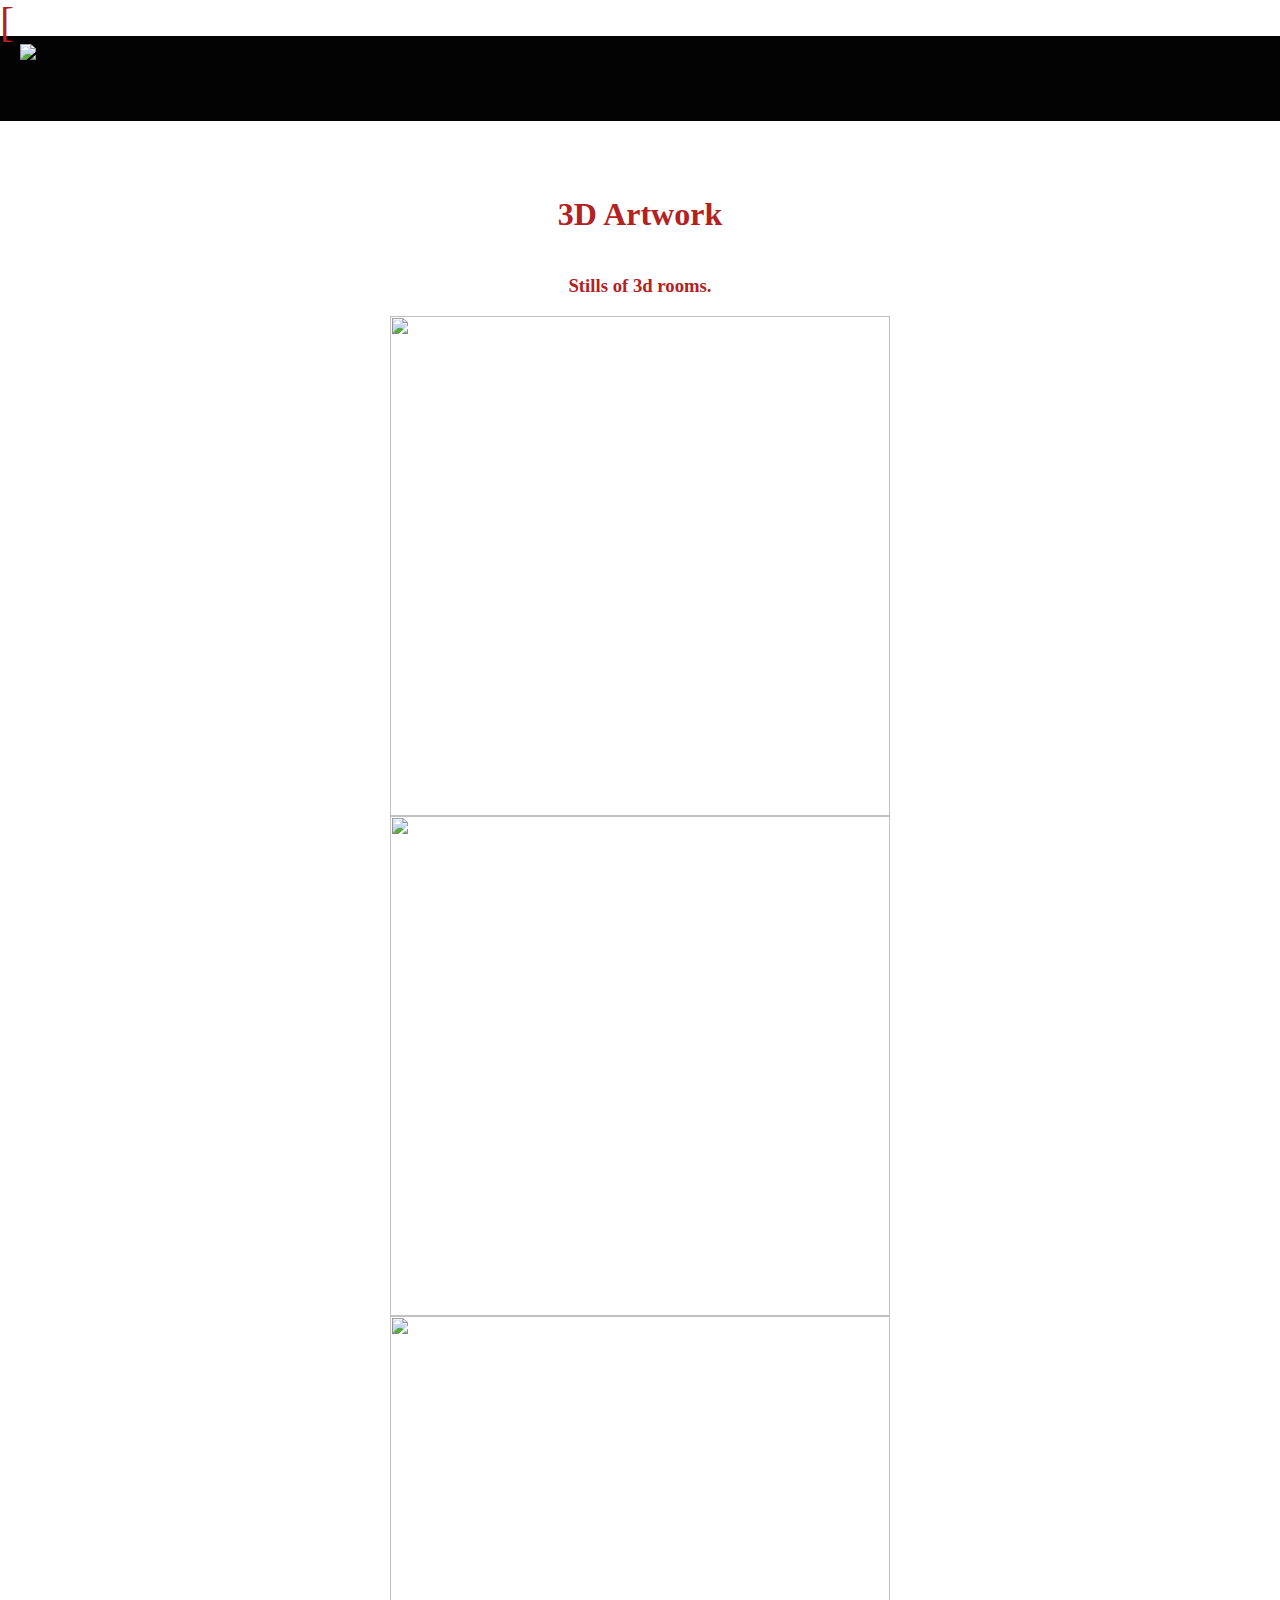
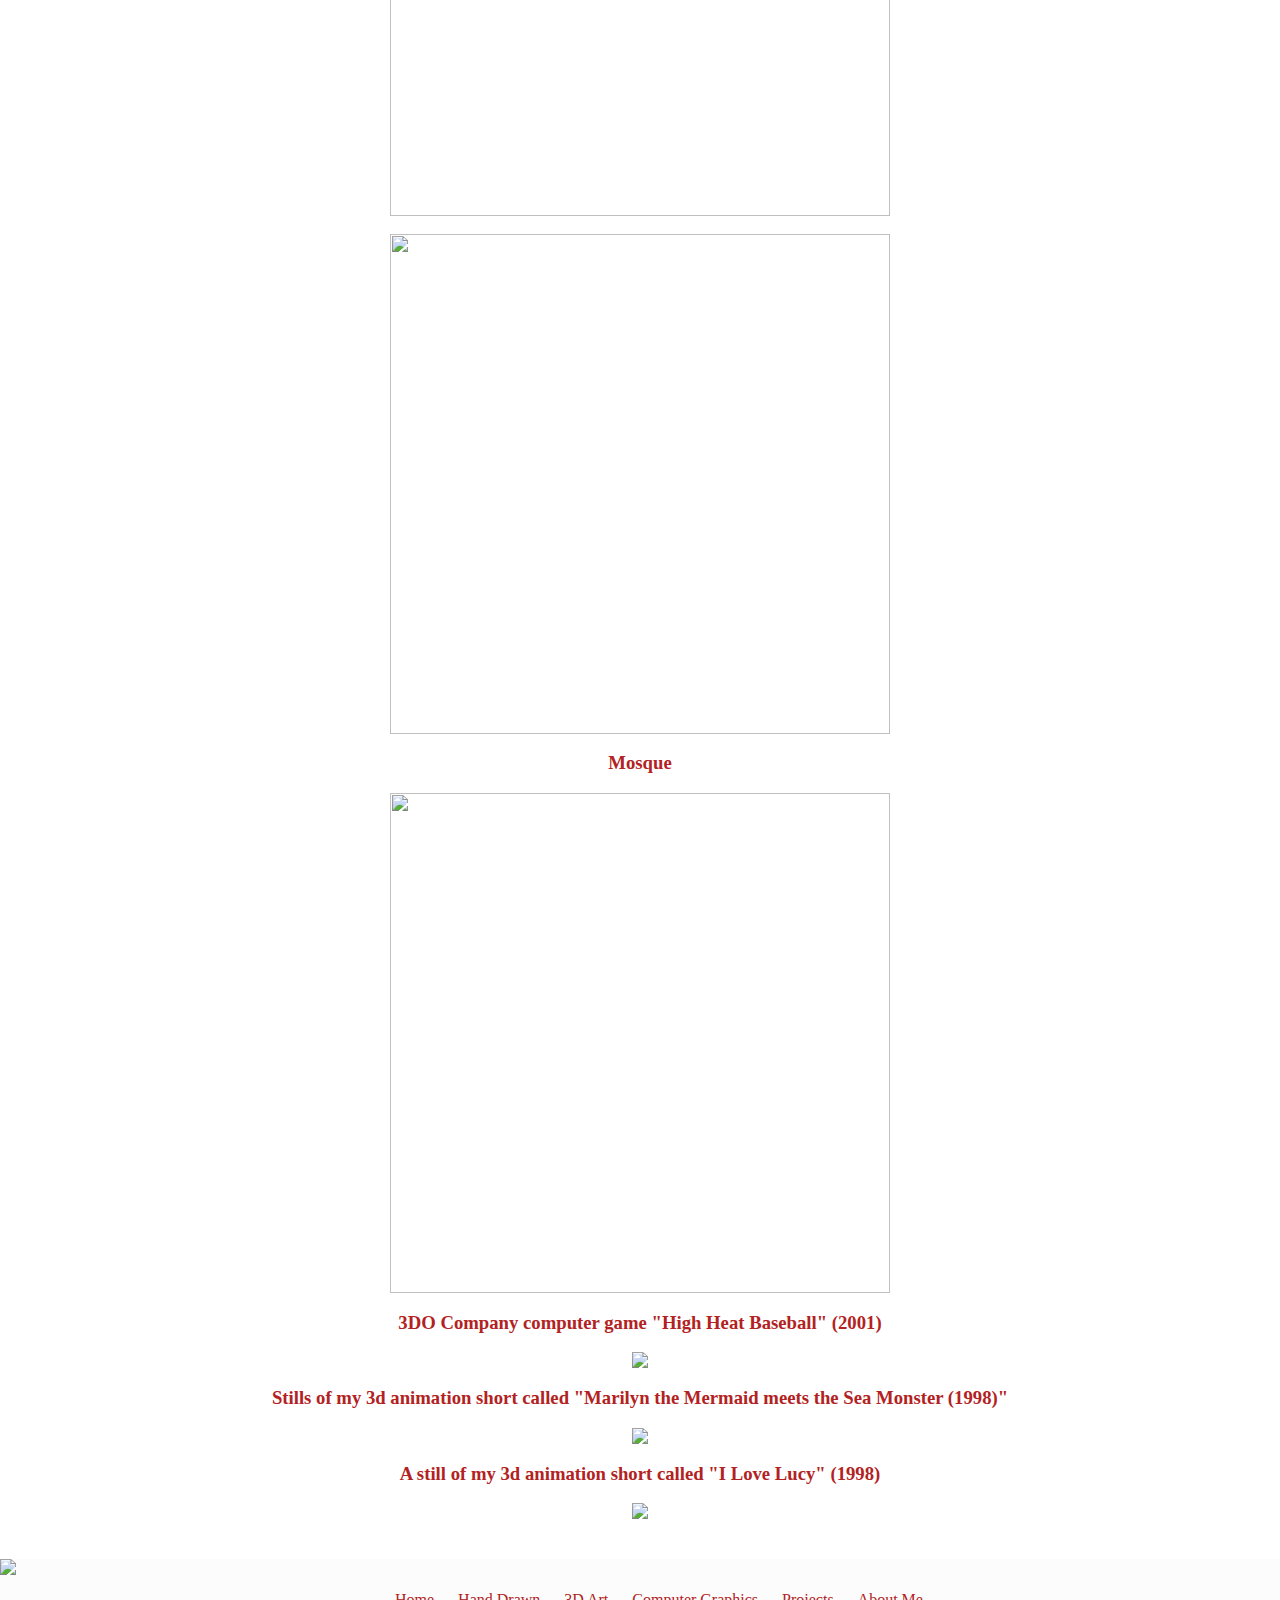
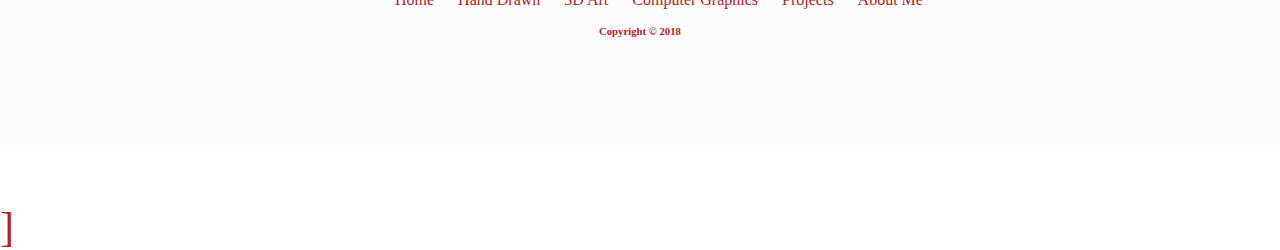
==== 3dart.html @ bed93d47 "Add files via upload" ====
<html>
<head>
    <title>3D Art</title>
    <link rel="shortcut icon" href="https://i.imgur.com/vvqkJsn.jpg" width="100" />
    <link rel="stylesheet" href="https://use.fontawesome.com/releases/v5.0.13/css/all.css" integrity="sha384-DNOHZ68U8hZfKXOrtjWvjxusGo9WQnrNx2sqG0tfsghAvtVlRW3tvkXWZh58N9jp" crossorigin="anonymous">
    <link href="site.css"rel="stylesheet" />
</head>
<body>
  <div>
      <nav class="nav1">
          <div class="nav2">
            <a href="home.html"><img class="nav6" src="https://i.imgur.com/r6U88US.jpg"/></a>
              <ul class="nav3">
                 <li class="nav4"><a class="nav5" href="handdrawn.html">Hand Drawn</a></li>
                 <li class="nav4"><a class="nav5" href="3dart.html">3D Art</a></li>
                 <li class="nav4"><a class="nav5" href="computergraphics.html">Computer Graphics</a></li>
                 <li class="nav4"><a class="nav5" href="projects.html">Projects</a></li>
                 <li class="nav4"><a class="nav5" href="about.html">About Me</a></li>
              </ul>
          </div>
      </nav>
  </div>
    <div class="dddart1">
      <br />
      <br />
      <br />
      <div>
        <h1>3D Artwork</h1>
      </div>
       <div class="dddart">
        <h3>Stills of 3d rooms.</h3>
          <a href="https://i.imgur.com/NYRnAUn.jpg"><img src="https://i.imgur.com/NYRnAUn.jpg" width="500" /></a>
          <br />
          <a href="https://i.imgur.com/olTIERX.jpg"><img src="https://i.imgur.com/olTIERX.jpg" width="500" /></a>
          <br />
          <a href="https://i.imgur.com/cjJUhLD.jpg"><img src="https://i.imgur.com/cjJUhLD.jpg" width="500" /></a>
        </div>
        <div class="dddart">
          <br />
          <a href="https://i.imgur.com/lT2WaW4.jpg"><img src="https://i.imgur.com/lT2WaW4.jpg" width="500" /></a>
          <br />
          <h3>Mosque</h3>
          <a href="https://i.imgur.com/GfysTK0.jpg"><img src="https://i.imgur.com/GfysTK0.jpg" width="500" /></a>
          <br />
        </div>
        <div class="dddart">
          <h3>3DO Company computer game "High Heat Baseball" (2001)</h3>
          <a href="https://i.imgur.com/josBrT0.jpg"><img src="https://i.imgur.com/josBrT0.jpg" /></a>
        </div>
        <div class="dddart">
          <h3>Stills of my 3d animation short called "Marilyn the Mermaid meets the Sea Monster (1998)"</h3>
          <a href="https://i.imgur.com/fNJbgXT.jpg"><img src="https://i.imgur.com/fNJbgXT.jpg" /></a>
          <br />
        </div>
        <div class="dddart">
          <h3>A still of my 3d animation short called "I Love Lucy" (1998)</h3>
          <a href="https://i.imgur.com/wf4ljye.jpg"><img src="https://i.imgur.com/wf4ljye.jpg" /></a>
          <br />
        </div>
    </div>
    <div class="footer">
          <div>
             <img class="footerimg" src="https://i.imgur.com/qLKD6CO.jpg" />
          </div>
          <div>
            <ul class="footernav">
              <li class="footernav1"><a class="footernav2" href="home.html">Home</a></li>
              <li class="footernav1"><a class="footernav2" href="handdrawn.html">Hand Drawn</a></li>
              <li class="footernav1"><a class="footernav2" href="3dart.html">3D Art</a></li>
              <li class="footernav1"><a class="footernav2" href="computergraphics.html">Computer Graphics</a></li>
              <li class="footernav1"><a class="footernav2" href="projects.html">Projects</a></li>
              <li class="footernav1"><a class="footernav2" href="about.html">About Me</a></li>
            </ul>
          </div>
          <div class="social">
             <a class="social" href="https://www.linkedin.com/in/suzanne-federico"><i class="fab fa-linkedin-in"></i></a>
          </div>
          <div class="copyright">
             <h6>Copyright &copy; 2018</h6>
          </div>
      </div>
      <div>
        <br />
        <br />
        <br />
      </div>
   </div>
</body>
</html>
---- site.css ----
@import url('https://fonts.googleapis.com/css?family=Chewy');
body{
  font-family: 'Chewy', cursive;
  color:firebrick;
}
.nav1 {
  background-color: #030303;
  margin-top: -17px;
  margin-left: -8px;
  margin-right: -8px;
  height: 85px;
}
.nav3{
  margin-left: 166px;
  margin-top: -50px;
}
.nav4 {
  display: inline-block;
}
.nav5 {
    text-decoration: none;
    color: #fff;
    margin-left: 41px;
    font-size: 18px;
    display: inline-block;
    height: 50px;
    margin-bottom: -80px;
}
.nav6 {
    margin-left: 20px;
    margin-top: 8px;
}
.MyHome{
  text-align: center;
  background-image: url("https://i.imgur.com/b5gyuB8.jpg");
  background-position: center;
  background-position-x: center;
  background-position-y: center;
  display: block;
  margin-left: auto;
  margin-right: auto;
}
.HandDrawn1{
  background: no-repeat left linear-gradient(rgba(255, 255, 255, .6), rgba(255, 255, 255, .6)), url("https://i.imgur.com/aKRSR9O.jpg");
  background-size: cover;
  text-align:center;
}
#MyHome2{
  margin-left:10%;
  margin-right:10%;
}
.handdrawn1{
  text-align:center;
}
.transbox > a:nth-child(20) > img:nth-child(1){
  margin-bottom: 39px;
}
.transbox > a:nth-child(21) > img:nth-child(1){
  margin-bottom: 61px;
}
.transbox > a:nth-child(22) > img:nth-child(1){
  margin-bottom: 88px;
}
.dddart{
  display:block;
  margin-left:auto;
  margin-right:auto;
  text-align: center;
  background: center linear-gradient(rgba(255, 255, 255, .8), rgba(255, 255, 255, .8)), url("https://i.imgur.com/AGCOEQA.png");
  background-size:cover;
}
.dddart1{
  text-align:center;
  margin-left:10%;
  margin-right:10%;
}
div.dddart:nth-child(5) > h3:nth-child(1){
  padding-top:20px;
}
div.dddart:nth-child(7) > h3:nth-child(1){
  padding-top:20px;
}
div.dddart:nth-child(7){
  margin-top:-20px;
}
div.dddart:nth-child(8) > h3:nth-child(1){
  padding-top:20px;
}
div.dddart:nth-child(8){
  margin-top:-20px;
}
div.dddart:nth-child(9) > h3:nth-child(1){
  padding-top:20px;
}
div.dddart:nth-child(9){
  margin-top:-20px;
}
.computer{
margin-left: 10%;
margin-right: 10%;
}
.computer1{
  display:block;
  margin-left:auto;
  margin-right:auto;
  text-align: center;
  background: center linear-gradient(rgba(255, 255, 255, .3), rgba(255, 255, 255, .3)), url("https://i.imgur.com/P6528Dj.png");
  background-size:cover;
}
.computergraphics1 > div:nth-child(4) > h1:nth-child(1){
  text-align: center;
}
div.computer1:nth-child(1) > h3:nth-child(1){
  padding-top:20px;
}
div.computer1:nth-child(2) > a:nth-child(16) > img:nth-child(1){
  margin-bottom:46px;
}
div.computer1:nth-child(2) > a:nth-child(15) > img:nth-child(1){
  margin-bottom:81px;
}
div.computer1:nth-child(2) > a:nth-child(14) > img:nth-child(1){
  margin-bottom:62px;
}
div.computer1:nth-child(3) > a:nth-child(3) > img:nth-child(1){
  margin-bottom:11px;
}
.projects{
margin-left: 10%;
margin-right: 10%;
}
.projects1{
  display:block;
  margin-left:auto;
  margin-right:auto;
  text-align: center;
  background: center linear-gradient(rgba(255, 255, 255, .6), rgba(255, 255, 255, .6)), url("https://i.imgur.com/bfqzcI8.jpg");
  background-size:cover;
}
div.projects1:nth-child(1) > h2:nth-child(1){
  padding-top:20px;
}
div.projects1:nth-child(2) > h3:nth-child(5){
  padding-bottom:20px;
}
div.projects1:nth-child(3){
  margin-top:-18px;
}
div.projects1:nth-child(4){
  margin-top:-18px;
}
div.projects1:nth-child(4) > h3:nth-child(1){
  padding-top:20px;
}
div.projects1:nth-child(5){
  margin-top:-20px;
}
div.projects1:nth-child(5) > h3:nth-child(1){
  padding-top:20px;
}
.content {

  font-size: 48px;
  line-height: 53px;
  font-family: 'chewy', cursive;
  color: firebrick;
  height: 160px;
  overflow:hidden;
}

.visible {
    font-weight: 600;
    overflow: hidden;
    height: 65px;
    padding: 0 40px;
}

  &:before {
    content:'[';
    left: 0;
    line-height:45px;
  }

  &:after {
    content:']';
    right: 0;
    line-height:40px;
  }

&:after, &:before {
    top: 0;
    color: firebrick;
    font-size: 42px;
    -webkit-animation-name: opacity;
    -webkit-animation-duration: 2s;
    -webkit-animation-iteration-count: infinite;
    animation-name: opacity;
    animation-duration: 2s;
    animation-iteration-count: infinite;
}

#scroller {
  margin-top:0;


  list-style:none;
  -webkit-animation-name: change;
  -webkit-animation-duration: 20s;
  -webkit-animation-iteration-count: infinite;
  animation-name: change;
  animation-duration: 20s;
  animation-iteration-count: infinite;
}

#scrollLines {
  line-height:60px;
  margin-left:-44px;
  text-align:center;
}

@-webkit-keyframes opacity {
  0%, 100% {opacity:0;}
  50% {opacity:1;}
}

@-webkit-keyframes change {
  0%, 12%, 100% {transform:translateY(0);}
  17%,29% {transform:translateY(-25%);}
  34%,46% {transform:translateY(-50%);}
  51%,63% {transform:translateY(-75%);}
  68%,80% {transform:translateY(-50%);}
  85%,97% {transform:translateY(-25%);}
}

@keyframes opacity {
  0%, 100% {opacity:0;}
  50% {opacity:1;}
}

@keyframes change {
  0%, 12%, 100% {transform:translateY(0);}
  17%,29% {transform:translateY(-25%);}
  34%,46% {transform:translateY(-50%);}
  51%,63% {transform:translateY(-75%);}
  68%,80% {transform:translateY(-50%);}
  85%,97% {transform:translateY(-25%);}
}
.about1{
  text-align: center;
  background-image: url("https://i.imgur.com/b5gyuB8.jpg");
  background-position: center;
  background-position-x: center;
  background-position-y: center;
  display: block;
  margin-left: auto;
  margin-right: auto;
}
.about{
  text-align:center;
}
#AboutMe{
  text-align:center;
}
#AboutMe > a:nth-child(7){
  text-decoration: none;
  color: #567AB7;
}
#AboutMe > a:nth-child(8){
  text-decoration: none;
  color: #567AB7;
}
.footer {
    background-color: #fcfcfc;
    height: 186px;
    left: 0;
    bottom: 0;
    display: block;
    right: 0;
    margin-left: -8px;
    margin-right: -8px;
    margin-top:40px;
    height: 186px;
}
.copyright {
    background-color: #fcfcfc;
    height: 23px;
    margin-top: -25px;
    display: block;
    margin-left: auto;
    margin-right: auto;
    width: 82px;
    color: firebrick;
    margin-top: -20px;background-color: #fcfcfc;
    height: 23px;
    margin-top: -9px;
}
.footerimg {
    display: block;
    margin-left: auto;
    margin-right: auto;
}
.footernav {
    display: block;
    width: 550px;
    margin-left: auto;
    margin-right: auto;
}
.footernav1 {
    display: inline;
    margin-left: 10px;
    margin-right: 10px;
}
.footernav2 {
    text-decoration: none;
    color: firebrick;
}
.fab.fa-linkedin-in {
    margin-bottom: 25px;
    color: firebrick;
    font-size: 33px;
    display: block;
    text-decoration: none;
}
.social {
    width: 32px;
    display: block;
    margin-left: auto;
    margin-right: auto;
    text-decoration:none;
}
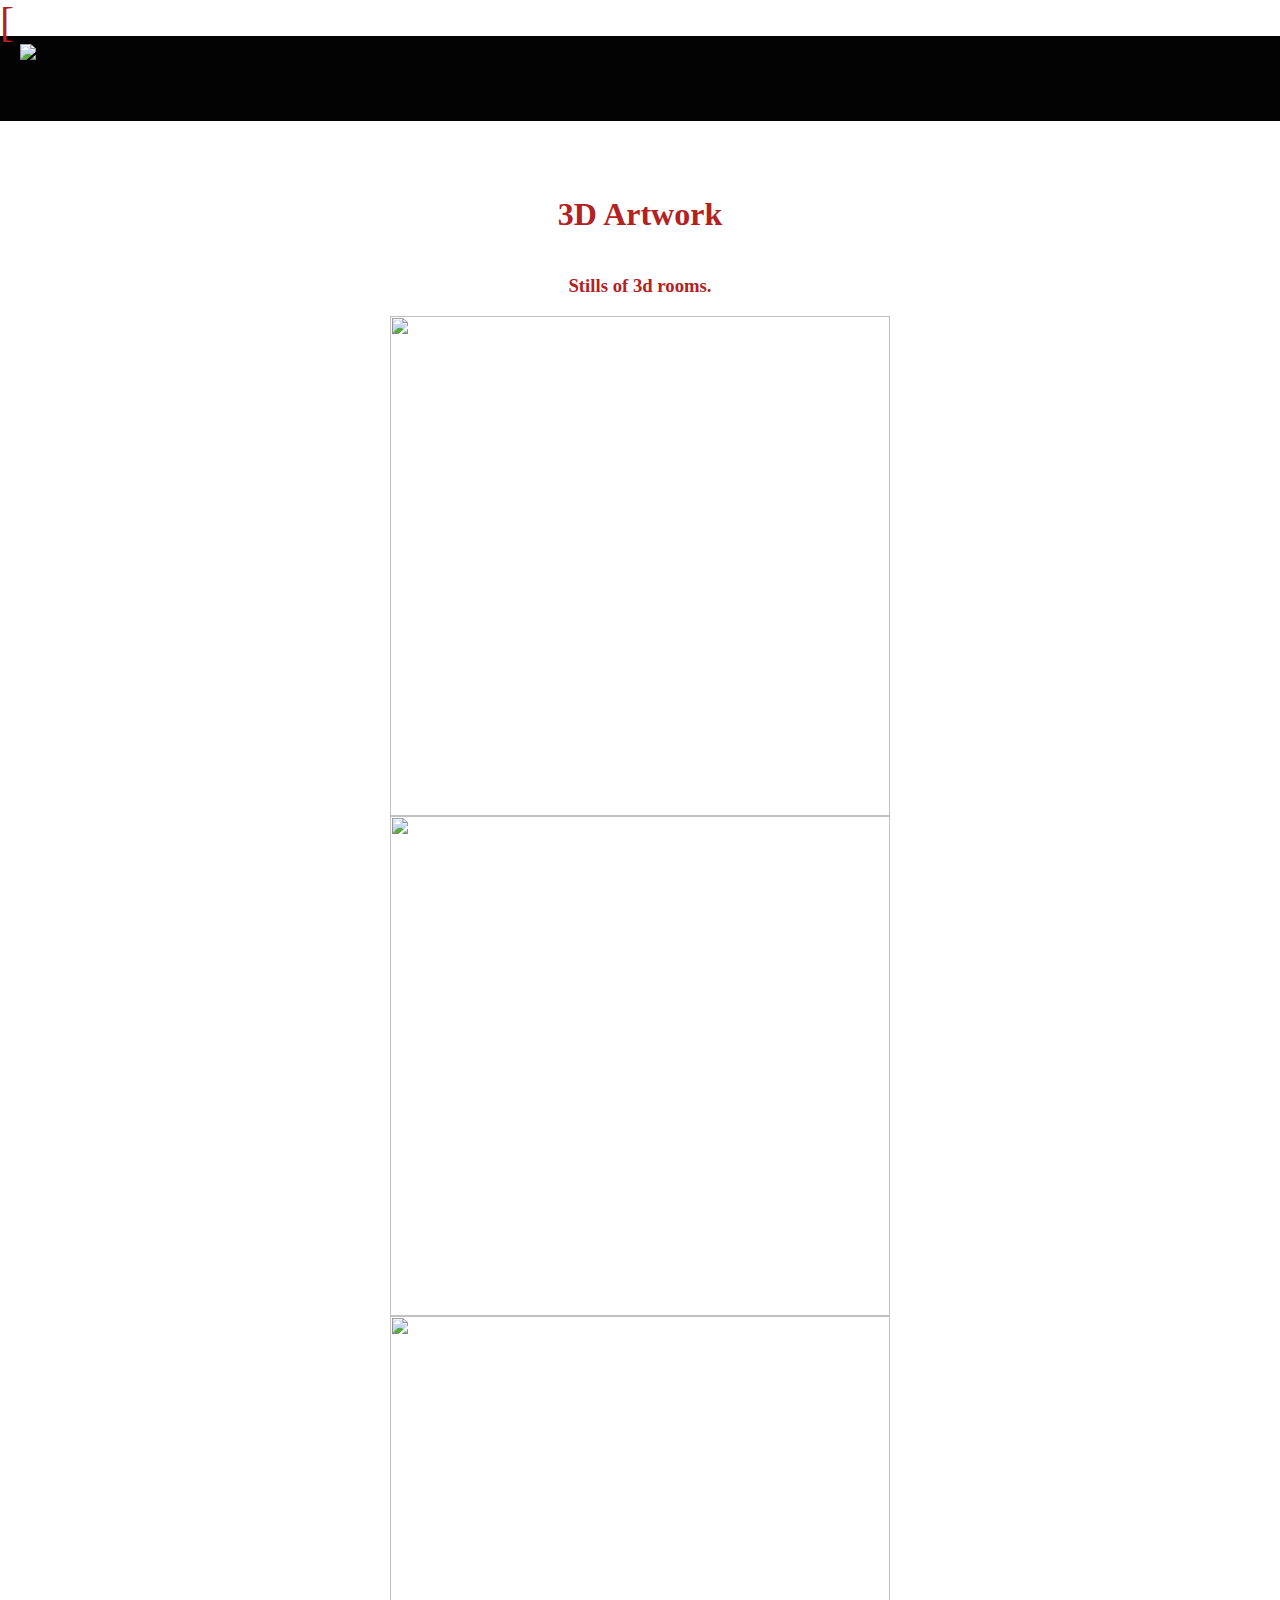
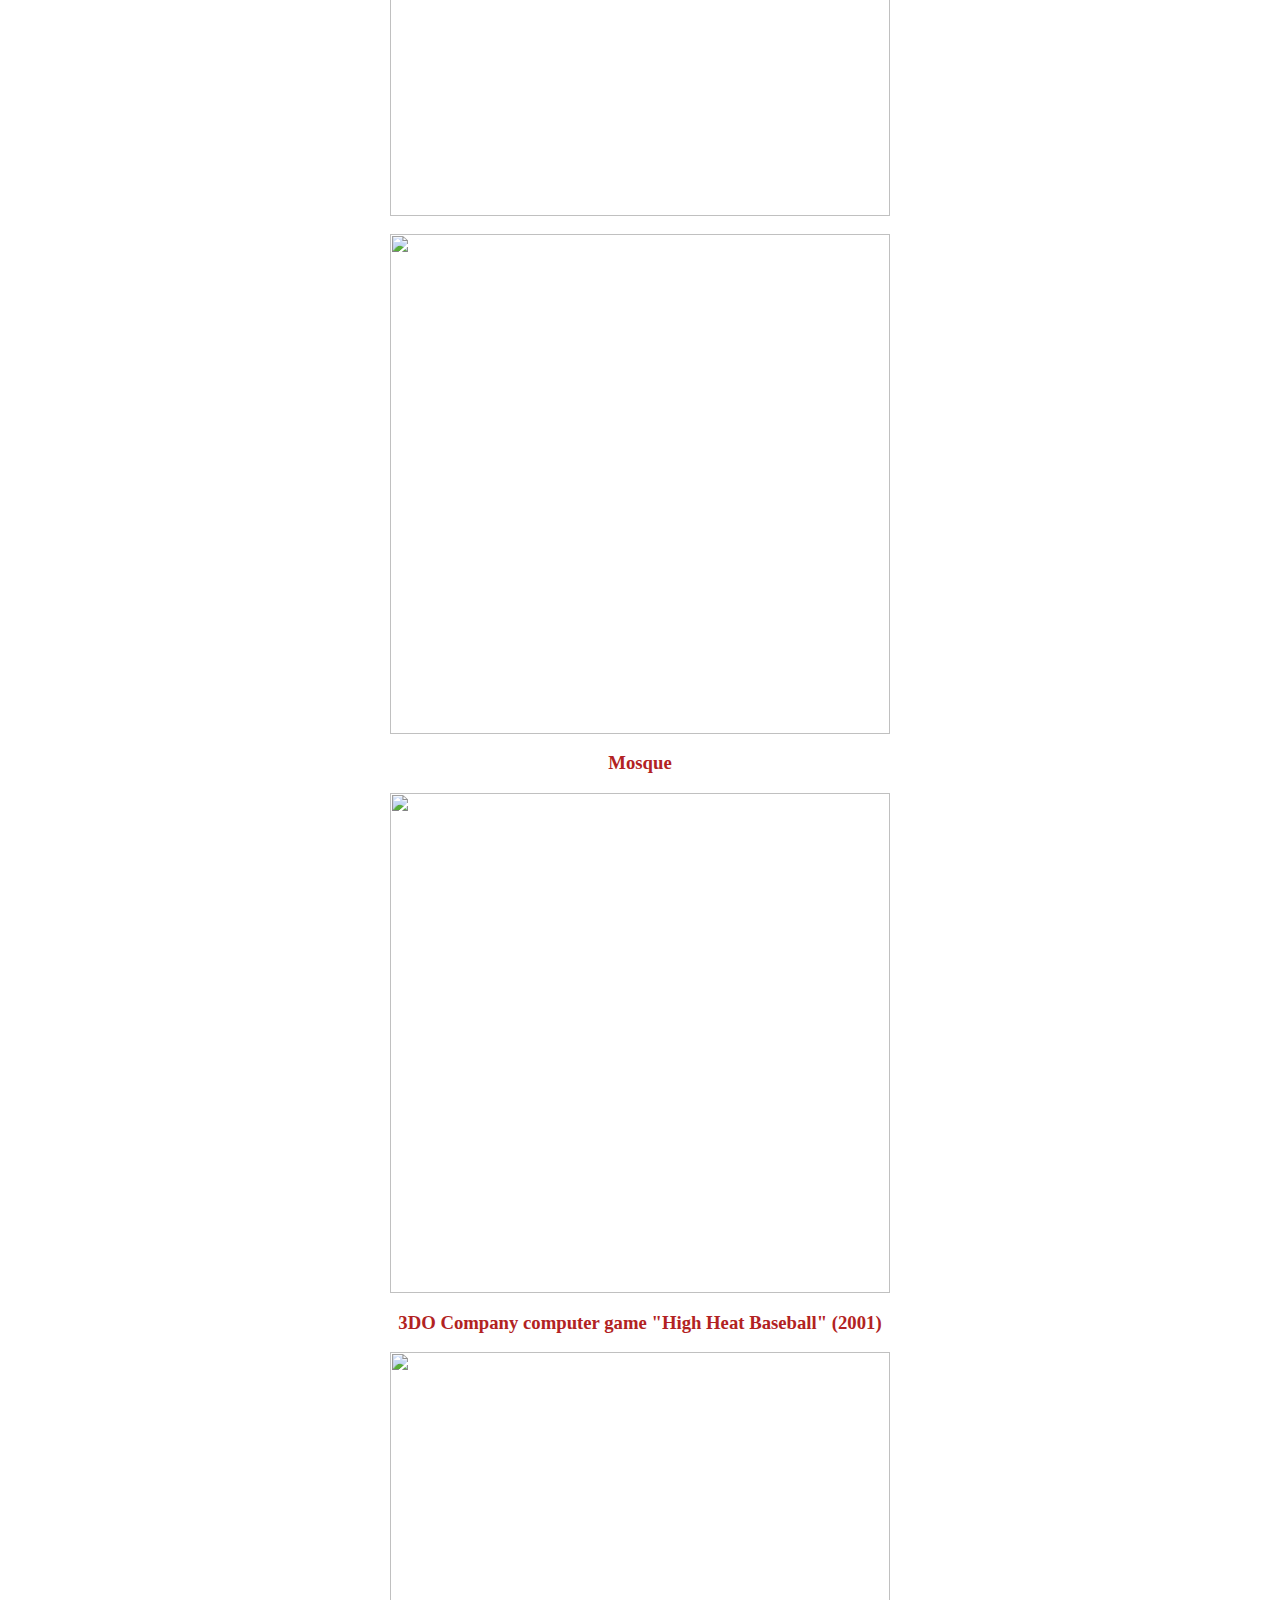
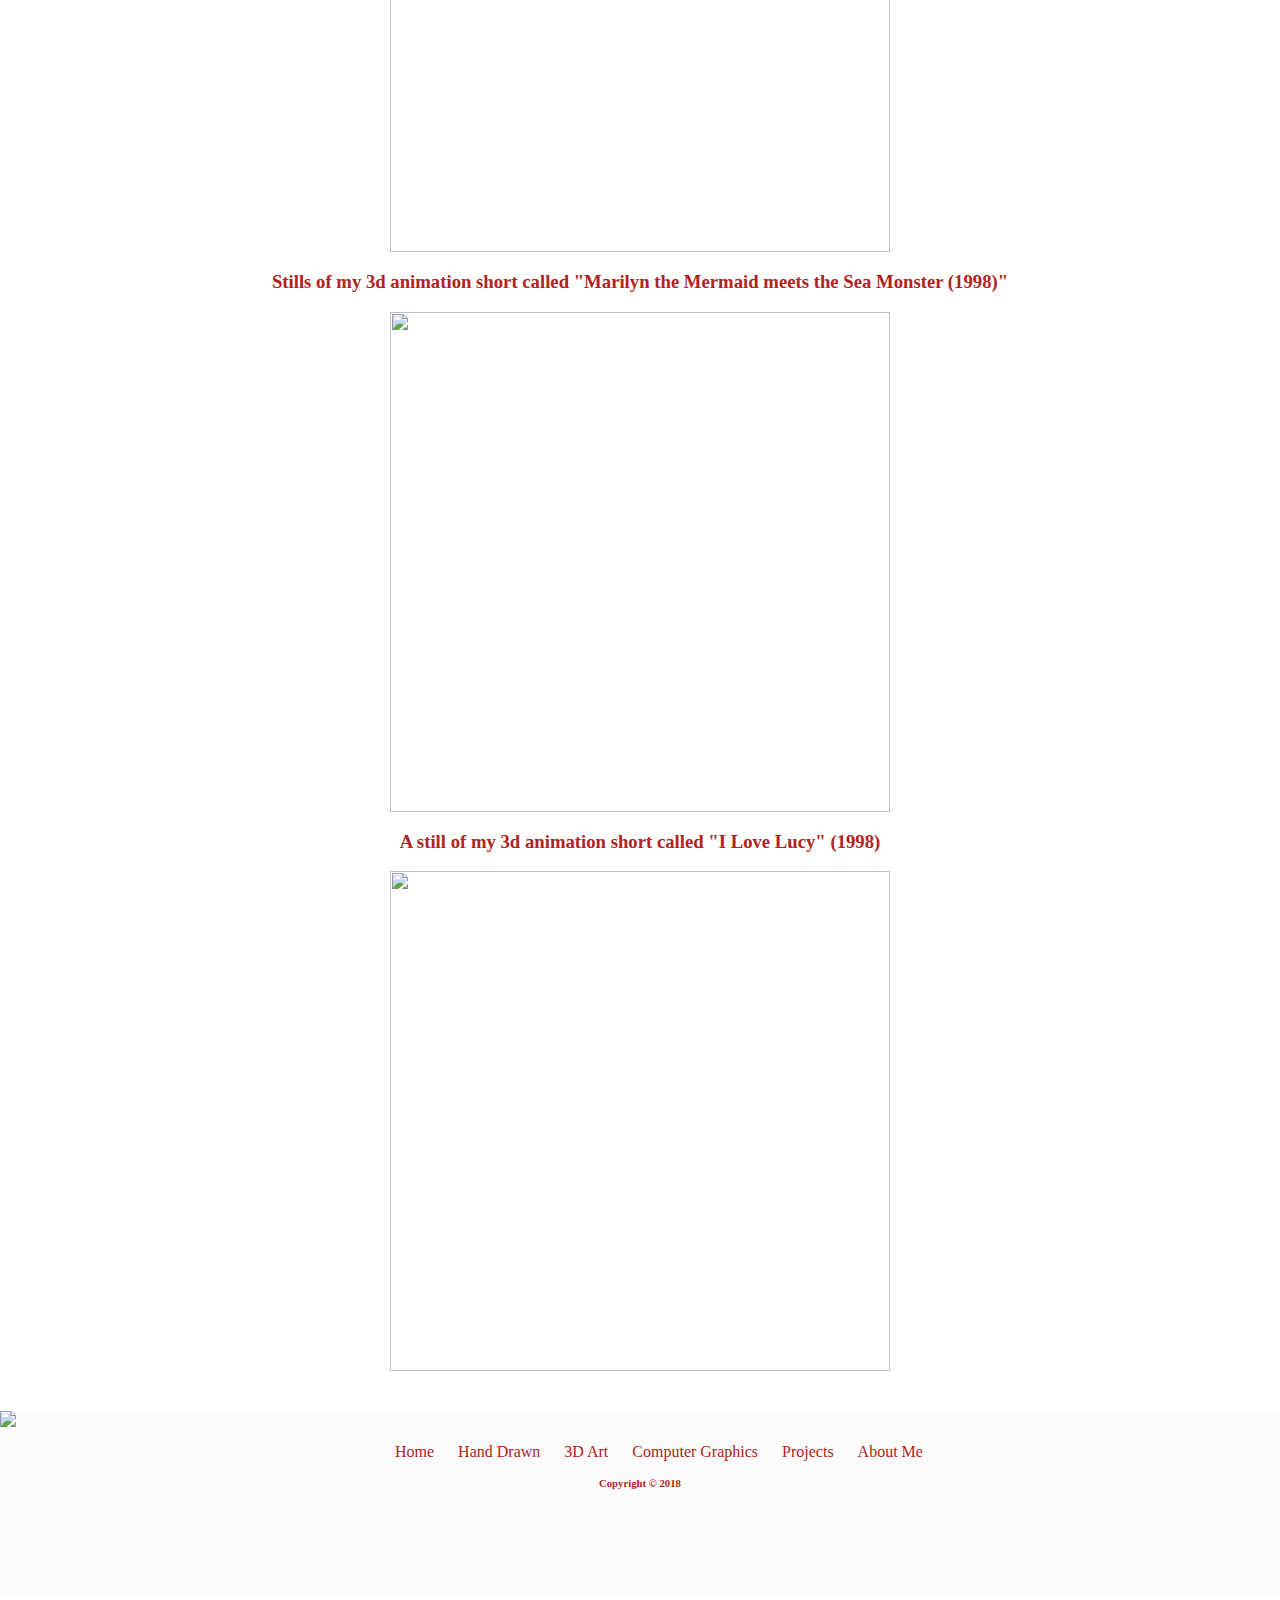
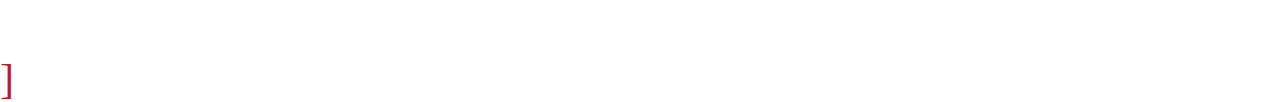
==== commit 92ce108b: "Update 3dart.html" ====
--- a/3dart.html
+++ b/3dart.html
@@ -29,32 +29,32 @@
       </div>
        <div class="dddart">
         <h3>Stills of 3d rooms.</h3>
-          <a href="https://i.imgur.com/NYRnAUn.jpg"><img src="https://i.imgur.com/NYRnAUn.jpg" width="500" /></a>
+          <a href="https://i.imgur.com/NYRnAUn.jpg"><img class="dddimg"src="https://i.imgur.com/NYRnAUn.jpg" width="500" /></a>
           <br />
-          <a href="https://i.imgur.com/olTIERX.jpg"><img src="https://i.imgur.com/olTIERX.jpg" width="500" /></a>
+          <a href="https://i.imgur.com/olTIERX.jpg"><img class="dddimg"src="https://i.imgur.com/olTIERX.jpg" width="500" /></a>
           <br />
-          <a href="https://i.imgur.com/cjJUhLD.jpg"><img src="https://i.imgur.com/cjJUhLD.jpg" width="500" /></a>
+          <a href="https://i.imgur.com/cjJUhLD.jpg"><img class="dddimg"src="https://i.imgur.com/cjJUhLD.jpg" width="500" /></a>
         </div>
         <div class="dddart">
           <br />
-          <a href="https://i.imgur.com/lT2WaW4.jpg"><img src="https://i.imgur.com/lT2WaW4.jpg" width="500" /></a>
+          <a href="https://i.imgur.com/lT2WaW4.jpg"><img class="dddimg"src="https://i.imgur.com/lT2WaW4.jpg" width="500" /></a>
           <br />
           <h3>Mosque</h3>
-          <a href="https://i.imgur.com/GfysTK0.jpg"><img src="https://i.imgur.com/GfysTK0.jpg" width="500" /></a>
+          <a href="https://i.imgur.com/GfysTK0.jpg"><img class="dddimg"src="https://i.imgur.com/GfysTK0.jpg" width="500" /></a>
           <br />
         </div>
         <div class="dddart">
           <h3>3DO Company computer game "High Heat Baseball" (2001)</h3>
-          <a href="https://i.imgur.com/josBrT0.jpg"><img src="https://i.imgur.com/josBrT0.jpg" /></a>
+          <a href="https://i.imgur.com/josBrT0.jpg"><img class="dddimg"src="https://i.imgur.com/josBrT0.jpg" width="500"/></a>
         </div>
         <div class="dddart">
           <h3>Stills of my 3d animation short called "Marilyn the Mermaid meets the Sea Monster (1998)"</h3>
-          <a href="https://i.imgur.com/fNJbgXT.jpg"><img src="https://i.imgur.com/fNJbgXT.jpg" /></a>
+          <a href="https://i.imgur.com/fNJbgXT.jpg"><img class="dddimg"src="https://i.imgur.com/fNJbgXT.jpg" width="500" /></a>
           <br />
         </div>
         <div class="dddart">
           <h3>A still of my 3d animation short called "I Love Lucy" (1998)</h3>
-          <a href="https://i.imgur.com/wf4ljye.jpg"><img src="https://i.imgur.com/wf4ljye.jpg" /></a>
+          <a href="https://i.imgur.com/wf4ljye.jpg"><img class="dddimg"src="https://i.imgur.com/wf4ljye.jpg" width="500" /></a>
           <br />
         </div>
     </div>
--- a/site.css
+++ b/site.css
@@ -328,3 +328,28 @@
     margin-right: auto;
     text-decoration:none;
 }
+@media screen and (min-width: 480px) and (max-width: 1160px){
+    .projectimg{
+      width:500px;
+    }
+    .compimg{
+      width:500px;
+    }
+    .handimg{
+      width:500px;
+    }
+}
+@media screen and (max-width: 769px){
+    .projectimg{
+      width:300px;
+    }
+    .dddimg{
+      width:300px;
+    }
+    .compimg{
+      width:300px;
+    }
+    .handimg{
+      width:300px;
+    }
+}
